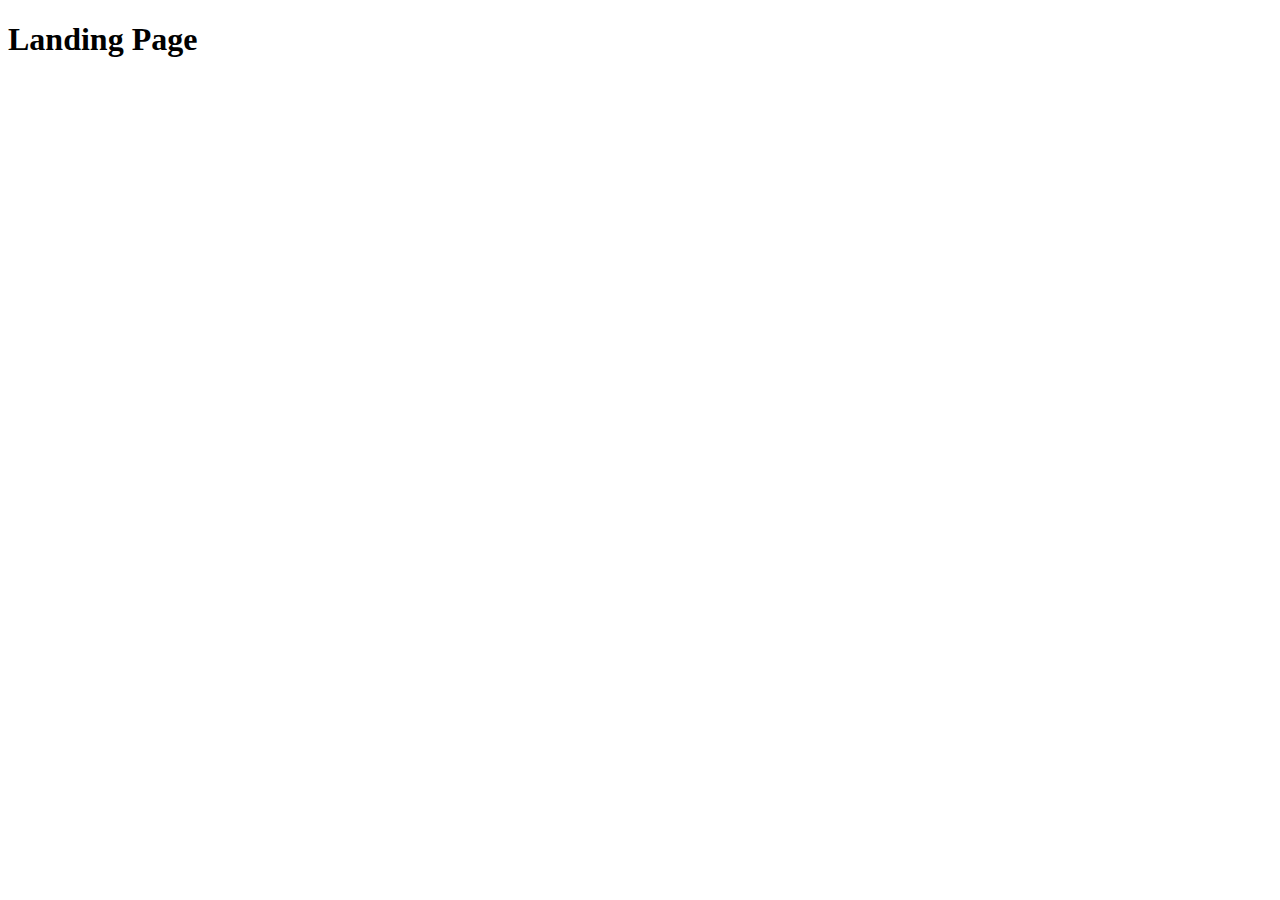
==== src/index.html @ 8e90e337 "Initial commit" ====
<!DOCTYPE html>
<html lang="en">
  <head>
    <meta charset="UTF-8">
    <meta name="viewport" content="width=device-width, initial-scale=1.0">
    <title>Miami</title>
    <link rel="stylesheet" href="./styles/main.scss">
    <script src="scripts/main.js" defer></script>
  </head>
  <body>
    <h1>Landing Page</h1>
  </body>
</html>
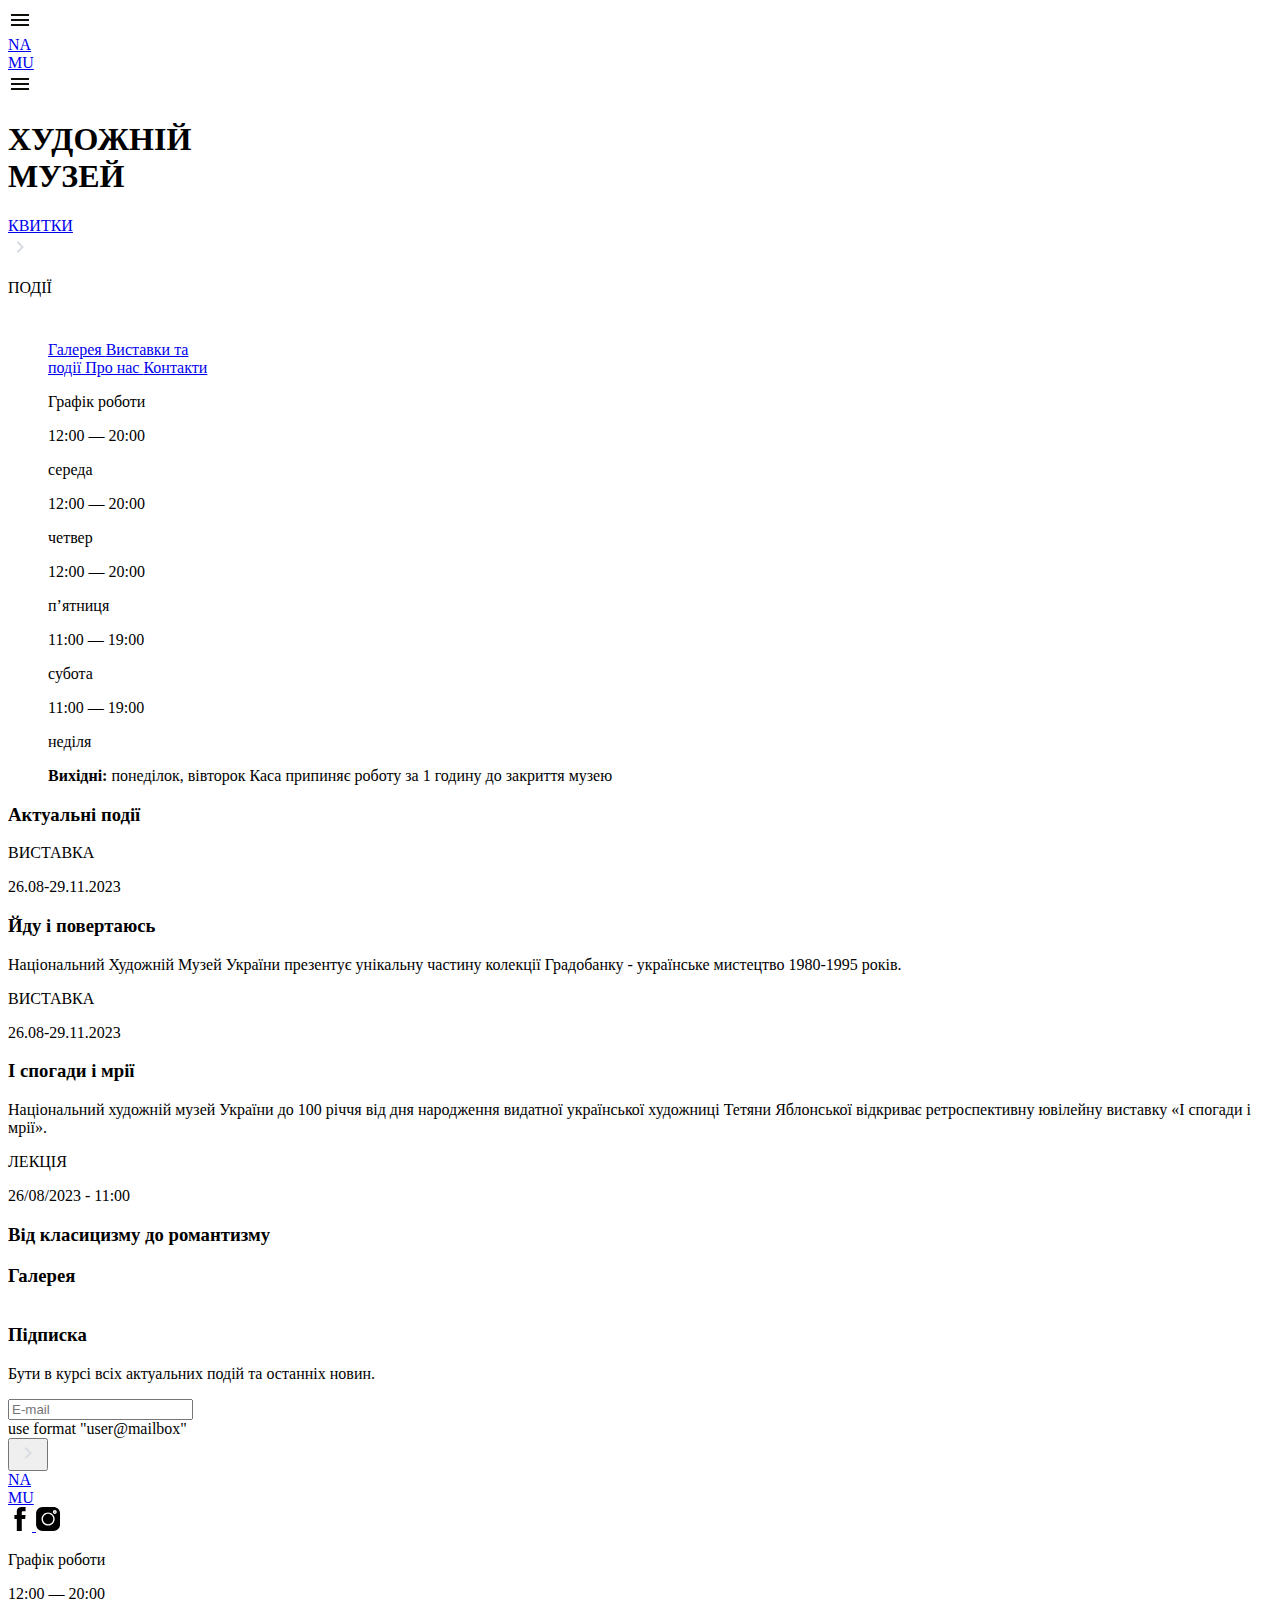
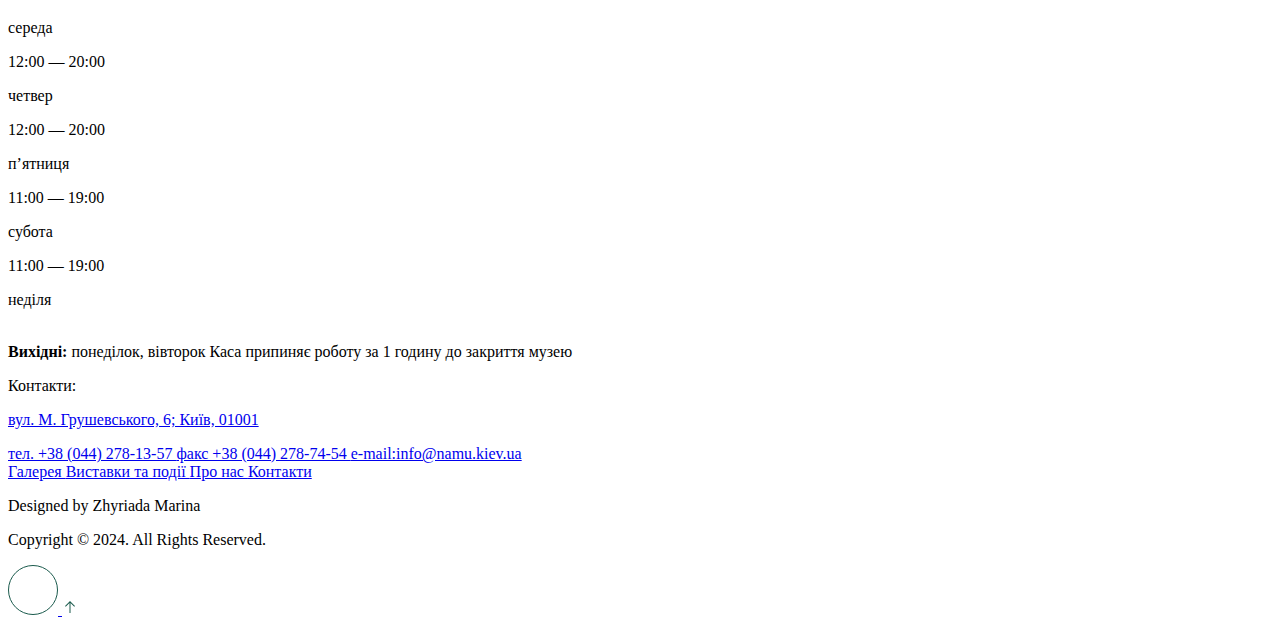
==== commit 78f7a218: "final" ====
--- a/src/index.html
+++ b/src/index.html
@@ -1,13 +1,421 @@
 <!DOCTYPE html>
-<html lang="en">
+<html lang="en" class="page">
   <head>
-    <meta charset="UTF-8">
-    <meta name="viewport" content="width=device-width, initial-scale=1.0">
-    <title>Miami</title>
-    <link rel="stylesheet" href="./styles/main.scss">
-    <script src="scripts/main.js" defer></script>
+    <meta charset="UTF-8" >
+    <meta name="viewport" content="width=device-width, initial-scale=1.0" >
+    <title>Museum</title>
+    <link
+      rel="icon"
+      href="./icons/favicon-32x32.png"
+      type="image/x-icon" >
+    <link
+      rel="shortcut icon"
+      href="./icons/favicon-32x32.png"
+      type="image/x-icon"
+    >
+    <link rel="preconnect" href="https://fonts.googleapis.com" >
+    <link rel="preconnect" href="https://fonts.gstatic.com" >
+    <link
+      href="https://fonts.googleapis.com/css2?family=IBM+Plex+Sans:wght@300;400;500;700&display=swap"
+      rel="stylesheet"
+    >
+    <link rel="preconnect" href="https://fonts.googleapis.com" >
+    <link rel="preconnect" href="https://fonts.gstatic.com" >
+    <link
+      href="https://fonts.googleapis.com/css2?family=Montserrat:wght@400;700&display=swap"
+      rel="stylesheet"
+    >
+    <link
+      rel="stylesheet"
+      href="https://cdn.jsdelivr.net/npm/swiper@11/swiper-bundle.min.css"
+    >
+    <link rel="stylesheet" href="./styles/main.scss" >
   </head>
-  <body>
-    <h1>Landing Page</h1>
+  <body class="body">
+    <header class="header" id="header">
+      <div class="header__image">
+        <a href="#menu" class="header__burger-menu header__burger-menu-phone">
+          <img src="./icons/burger-menu-icon.svg" alt="menu">
+        </a>
+
+        <div class="header__logo-wrapper">
+          <a href="#" class="header__logo">
+            NA
+            <br>
+            MU
+          </a>
+        </div>
+      </div>
+
+      <div class="header__content">
+        <a
+          href="#menu"
+          class="header__burger-menu header__burger-menu-fromTablet"
+        >
+          <img src="./icons/burger-menu-icon.svg" alt="menu">
+        </a>
+
+        <h1 class="header__tittle">
+          ХУДОЖНІЙ
+          <br />
+          МУЗЕЙ
+        </h1>
+
+        <div class="buttonTickets">
+          <div class="buttonTickets__text-wraper">
+            <a href="#relevant" class="buttonTickets__text"> КВИТКИ </a>
+          </div>
+
+          <a href="#relevant" class="buttonTickets__pointer">
+            <img src="./icons/button-pointer-icon.svg" alt="pointer">
+          </a>
+        </div>
+
+        <div class="vertical">
+          <div class="vertical__line"></div>
+
+          <p class="vertical__text">ПОДІЇ</p>
+        </div>
+      </div>
+    </header>
+
+    <menu class="menu" id="menu">
+      <div class="menu__content">
+        <a class="menu__close" href="#">
+          <img src="./icons/close-icon.svg" alt="close">
+        </a>
+
+        <nav class="menu__nav">
+          <a href="#gallery" class="menu__nav-link menu__nav-link--1">
+            Галерея
+          </a>
+
+          <a href="#relevant" class="menu__nav-link menu__nav-link--2">
+            Виставки та
+            <br />
+            події
+          </a>
+
+          <a href="#subscription" class="menu__nav-link menu__nav-link--3">
+            Про нас
+          </a>
+
+          <a href="#footer" class="menu__nav-link menu__nav-link--4">
+            Контакти
+          </a>
+        </nav>
+
+        <div class="menu__line"></div>
+
+        <div class="menu__schedule">
+          <div class="menu__workingDays">
+            <p class="menu__schedule-tittle">Графік роботи</p>
+
+            <div class="menu__workingDay">
+              <p class="menu__hours">12:00 — 20:00</p>
+              <p class="menu__day">середа</p>
+            </div>
+
+            <div class="menu__workingDay">
+              <p class="menu__hours">12:00 — 20:00</p>
+              <p class="menu__day">четвер</p>
+            </div>
+
+            <div class="menu__workingDay">
+              <p class="menu__hours">12:00 — 20:00</p>
+              <p class="menu__day">п’ятниця</p>
+            </div>
+
+            <div class="menu__workingDay">
+              <p class="menu__hours">11:00 — 19:00</p>
+              <p class="menu__day">субота</p>
+            </div>
+
+            <div class="menu__workingDay">
+              <p class="menu__hours">11:00 — 19:00</p>
+              <p class="menu__day">неділя</p>
+            </div>
+          </div>
+
+          <p class="menu__daysOff">
+            <strong>Вихідні:</strong> понеділок, вівторок Каса припиняє роботу
+            за 1 годину до закриття музею
+          </p>
+        </div>
+      </div>
+    </menu>
+
+    <div class="dark-bg"></div>
+
+    <main class="main">
+      <section class="relevant" id="relevant">
+        <div class="relevant__tittle-wraper">
+          <h3 class="relevant__tittle">Актуальні події</h3>
+        </div>
+
+        <div class="action action--one">
+          <div class="action__image action__image--one"></div>
+
+          <div class="action__content">
+            <div class="details">
+              <p class="details__kind">ВИСТАВКА</p>
+
+              <div class="details__when">26.08-29.11.2023</div>
+            </div>
+
+            <div class="action-tittle">
+              <h3 class="action-tittle__text">Йду і повертаюсь</h3>
+
+              <div class="action-tittle__red-squere"></div>
+            </div>
+
+            <p class="description">
+              Національний Художній Музей України презентує унікальну частину
+              колекції Градобанку - українське мистецтво 1980-1995 років.
+            </p>
+          </div>
+        </div>
+
+        <div class="action action--two">
+          <div class="action__image action__image--two"></div>
+
+          <div class="action__content">
+            <div class="details">
+              <p class="details__kind">ВИСТАВКА</p>
+
+              <div class="details__when">26.08-29.11.2023</div>
+            </div>
+
+            <div class="action-tittle">
+              <h3 class="action-tittle__text">І спогади і мрії</h3>
+              <div class="action-tittle__red-squere"></div>
+            </div>
+
+            <p class="description">
+              Національний художній музей України до 100 річчя від дня
+              народження видатної української художниці Тетяни Яблонської
+              відкриває ретроспективну ювілейну виставку «І спогади і мрії».
+            </p>
+          </div>
+        </div>
+
+        <div class="lection">
+          <div class="lection__image"></div>
+
+          <div class="lection__content">
+            <div class="lection__details">
+              <p class="lection__kind">ЛЕКЦІЯ</p>
+
+              <div class="lection__when">26/08/2023 - 11:00</div>
+            </div>
+
+            <h3 class="lection__tittle">Від класицизму до романтизму</h3>
+          </div>
+        </div>
+      </section>
+
+      <section class="gallery" id="gallery">
+        <div class="gallery__tittle-wraper">
+          <h3 class="gallery__tittle">Галерея</h3>
+        </div>
+
+        <div class="slider-wrapper">
+          <div class="swiper">
+            <div class="swiper-wrapper">
+              <div class="swiper-slide swiper-slide1"></div>
+              <div class="swiper-slide swiper-slide2"></div>
+              <div class="swiper-slide swiper-slide3"></div>
+              <div class="swiper-slide swiper-slide4"></div>
+            </div>
+            <div class="swiper-pagination"></div>
+          </div>
+        </div>
+
+        <div class="gallery__photos">
+          <div class="gallery__photo gallery__photo--1"></div>
+
+          <div class="gallery__photo gallery__photo--2"></div>
+
+          <div class="gallery__photo gallery__photo--3"></div>
+
+          <div class="gallery__photo gallery__photo--4"></div>
+        </div>
+      </section>
+
+      <section class="subscription" id="subscription">
+        <div class="subscription__bg">
+          <div class="subscription__contentWrapper">
+            <div class="subscription__content">
+              <h3 class="subscription__tittle">Підписка</h3>
+              <p class="subscription__description">
+                Бути в курсі всіх актуальних подій та останніх новин.
+              </p>
+              <form
+                onsubmit="this.reset(); return false;"
+                action="#subscription"
+                method="post"
+                class="subscription__form"
+              >
+                <input
+                  name="email"
+                  class="subscription__input"
+                  type="email"
+                  placeholder="E-mail"
+                  required
+                >
+
+                <div class="email-error-message">use format "user@mailbox"</div>
+
+                <button class="subscription__submit" type="submit">
+                  <img src="./icons/button-pointer-icon.svg" alt="pointer">
+                </button>
+              </form>
+            </div>
+          </div>
+        </div>
+      </section>
+    </main>
+
+    <footer class="footer" id="footer">
+      <div class="footer__icons">
+        <a href="#" class="footer__logo">
+          NA
+          <br>
+          MU
+        </a>
+
+        <div class="footer__socialMedia">
+          <a
+            target="_blank"
+            href="https://www.facebook.com/"
+            class="footer__socialMedia-facebook"
+          >
+            <img src="./icons/facebook-icon-24x24.svg" alt="facebook.ico">
+          </a>
+
+          <a
+            target="_blank"
+            href="https://www.instagram.com/"
+            class="footer__socialMedia-instagram"
+          >
+            <img src="./icons/instagram-icon-24x24.svg" alt="instagram.ico">
+          </a>
+        </div>
+      </div>
+
+      <div class="footer__schedule">
+        <p class="footer__schedule-tittle">Графік роботи</p>
+
+        <div class="footer__workingDay">
+          <p class="footer__hours">12:00 — 20:00</p>
+
+          <p class="footer__day">середа</p>
+        </div>
+
+        <div class="footer__workingDay">
+          <p class="footer__hours">12:00 — 20:00</p>
+
+          <p class="footer__day">четвер</p>
+        </div>
+
+        <div class="footer__workingDay">
+          <p class="footer__hours">12:00 — 20:00</p>
+          <p class="footer__day">п’ятниця</p>
+        </div>
+
+        <div class="footer__workingDay">
+          <p class="footer__hours">11:00 — 19:00</p>
+          <p class="footer__day">субота</p>
+        </div>
+
+        <div class="footer__workingDay">
+          <p class="footer__hours">11:00 — 19:00</p>
+          <p class="footer__day">неділя</p>
+        </div>
+
+        <p class="footer__daysOff">
+          <br>
+          <strong>Вихідні:</strong> понеділок, вівторок Каса припиняє роботу за
+          1 годину до закриття музею
+        </p>
+      </div>
+
+      <div class="footer__contacts">
+        <p class="footer__contacts-tittle">Контакти:</p>
+
+        <p class="footer__address">
+          <a
+            target="_blank"
+            class="footer__link"
+            href="https://www.google.com/maps/place/%D0%B2%D1%83%D0%BB%D0%B8%D1%86%D1%8F+%D0%9C%D0%B8%D1%85%D0%B0%D0%B9%D0%BB%D0%B0+%D0%93%D1%80%D1%83%D1%88%D0%B5%D0%B2%D1%81%D1%8C%D0%BA%D0%BE%D0%B3%D0%BE,+6,+%D0%9A%D0%B8%D1%97%D0%B2,+%D0%A3%D0%BA%D1%80%D0%B0%D1%97%D0%BD%D0%B0,+02000/@50.4494431,30.528179,17z/data=!3m1!4b1!4m6!3m5!1s0x40d4ce524453048d:0x49a2895b6cb43e10!8m2!3d50.4494397!4d30.5307593!16s%2Fg%2F1tj901fm?authuser=0&entry=ttu"
+          >
+            вул. М. Грушевського, 6; Київ, 01001
+          </a>
+        </p>
+
+        <a class="footer__link" href="tel:+380442781357">
+          тел. +38 (044) 278-13-57
+        </a>
+
+        <a class="footer__link" href="tel:+380442781357">
+          факс +38 (044) 278-74-54
+        </a>
+
+        <a class="footer__link" href="mailto:info@namu.kiev.ua">
+          e-mail:info@namu.kiev.ua
+        </a>
+      </div>
+
+      <div class="footer__line"></div>
+
+      <nav class="footer__nav">
+        <a href="#gallery" class="footer__nav-link footer__nav-link--1">
+          Галерея
+        </a>
+
+        <a href="#relevant" class="footer__nav-link footer__nav-link--2">
+          Виставки та події
+        </a>
+
+        <a href="#subscription" class="footer__nav-link footer__nav-link--3">
+          Про нас
+        </a>
+
+        <a href="#footer" class="footer__nav-link footer__nav-link--4">
+          Контакти
+        </a>
+      </nav>
+
+      <div class="footer__rights">
+        <p class="footer__designedBy">Designed by Zhyriada Marina</p>
+
+        <p class="footer__copyright">Copyright © 2024. All Rights Reserved.</p>
+      </div>
+
+      <div class="buttonUp">
+        <a class="buttonUp__ellipse" href="#">
+          <img src="./icons/ellipse-for-buttonUp.svg" alt="buttonUp">
+        </a>
+        <a class="buttonUp__arrow" href="#">
+          <img src="./icons/arrow-for-buttonUp.svg" alt="buttonUp">
+        </a>
+      </div>
+    </footer>
+
+    <script type="text/javascript" src="scripts/main.js"></script>
+
+    <script src="https://cdn.jsdelivr.net/npm/swiper@11/swiper-bundle.min.js"></script>
+
+    <script>
+      const swiper = new Swiper(".swiper", {
+        pagination: {
+          el: ".swiper-pagination",
+          clickable: true,
+        },
+        spaceBetween: 16,
+        slidesPerView: "auto",
+        freeMode: true,
+      });
+    </script>
   </body>
 </html>
